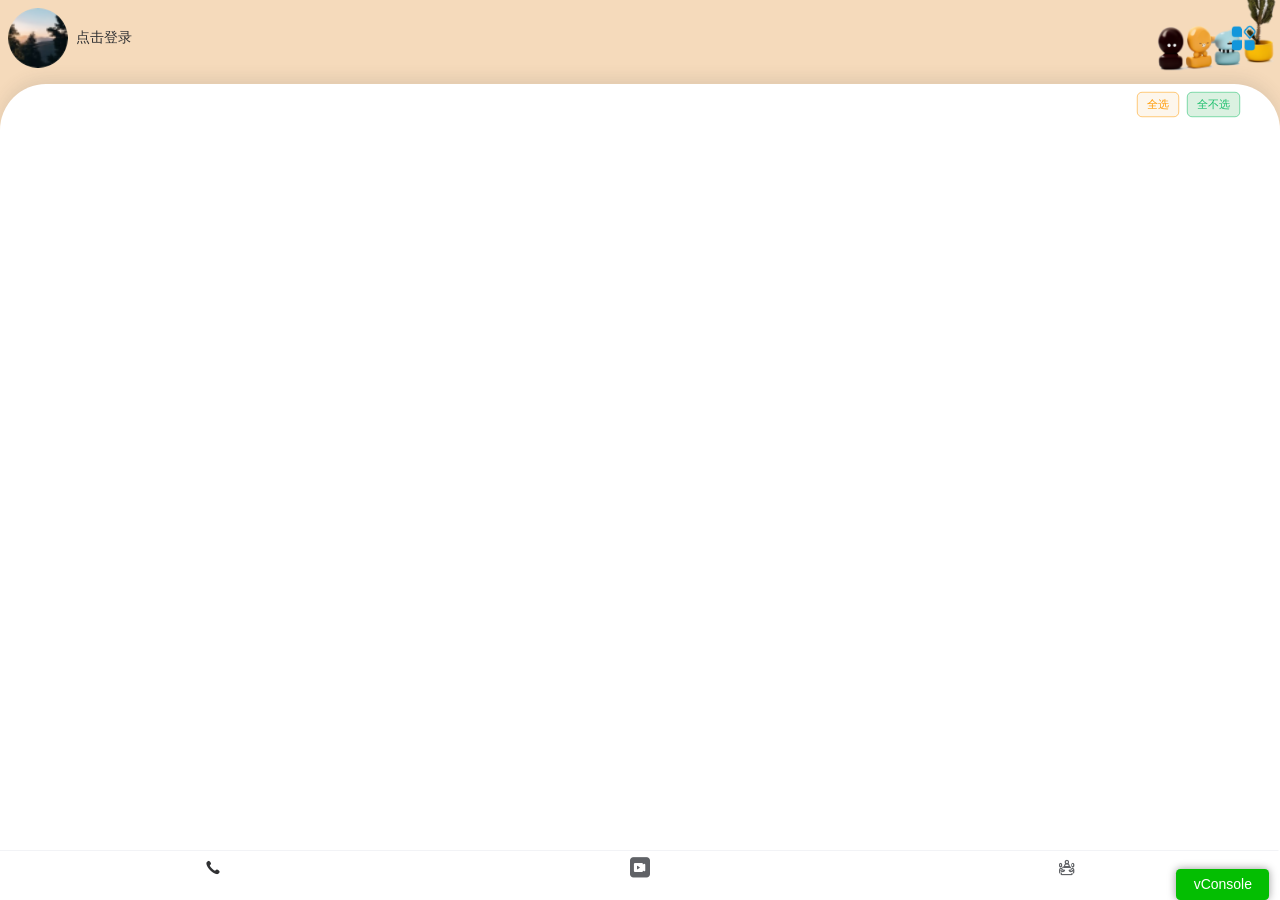
==== app/src/main/assets/app/index.html @ deb90c3e "init" ====
<!doctype html><html lang="zh-CN"><head><meta charset="utf-8"><meta http-equiv="X-UA-Compatible" content="IE=edge"><title>dispatchvue</title><script src="vconsole.min.js"></script><script>var coverSupport = 'CSS' in window && typeof CSS.supports === 'function' && (CSS.supports('top: env(a)') || CSS.supports('top: constant(a)'))
        document.write('<meta name="viewport" content="width=device-width, user-scalable=no, initial-scale=1.0, maximum-scale=1.0, minimum-scale=1.0' + (coverSupport ? ', viewport-fit=cover' : '') + '" />')</script><link rel="stylesheet" href="./static/index.97465e7b.css"/><script defer="defer" src="./static/js/chunk-vendors.c4e731f5.js"></script><script defer="defer" src="./static/js/index.f01c97b6.js"></script></head><body><noscript><strong>Please enable JavaScript to continue.</strong></noscript><div id="app"></div><audio style="position:fixed;top:0px;left:0px;" id="audio_remote" autoplay="autoplay"></audio><div id="videoGp" class="beCenter" style="position:fixed;pointer-events: none;opacity: 0;top:0px;left:0px;right:0px;bottom:0px;z-index: 99999;"><div style="width: 100%;position: relative;"><div style="background-color:#061729;padding-bottom:65%;border-radius:20px"></div><div class="flexcol" style="position: absolute;top:0px;right: 0px;left: 0px;bottom: 0px;padding: 20px;"><div style="position: relative;;width:100%;height:100%"><video width="100%" height="100%" id="video_remote" autoplay="autoplay" style="background-color: #343334; -webkit-transition-property: opacity; -webkit-transition-duration: 2s;"></video><video id="video_user" autoplay="autoplay" muted="true" style="opacity: 0;width: 10%;height: 10%;position:absolute;top: 0px;left:0px;background-color: #343334; -webkit-transition-property: opacity;-webkit-transition-duration: 2s;"></video><video id="video_other" autoplay="autoplay" muted="true" style="opacity: 0;width: 10%;height: 10%;position:absolute;bottom: 0px;right:0px;background-color: #343334; -webkit-transition-property: opacity;-webkit-transition-duration: 2s;"></video><video id="video_local" autoplay="autoplay" muted="true" style="width: 10%;height: 10%;position:absolute;bottom: 0px;left:0px;background-color: #343334; -webkit-transition-property: opacity;-webkit-transition-duration: 2s;"></video></div></div><div style="position: absolute;right:0px;top:0px;"><img id="closeVideo" class="btneff" src="./Close.png"/></div><div style="position: absolute;left:0px;top:0px;"><img id="videoDel" class="btneff" src="./icondel.png"/></div></div></div></body><script>
    window.vConsole = new window.VConsole();
    var isX5AndroidApp = false;
    var isLiphoneApp = true;
    var reqUrl = "http://192.168.0.91:8002";
    var fsReqUrl = "http://192.168.0.91:8005";
    var fsSocket = "ws://192.168.0.91:8006/ws";

    var jsGetIpconfigByX5 = function() {
        var res = prompt("JavaScript prompt()");
        console.log("JavaScript get ipconfig res = "+res);
        return res;
    }
    var AndroidEventListenerFun = (state)=>{
        var _event = null;
        if (state == 1 || state == "1")
            _event = new Event('appHandUpOperation', { "bubbles": false, "cancelable": false });
        else
            _event = new Event('appHandDownOperation', { "bubbles": false, "cancelable": false });
        document.dispatchEvent(_event);
    }</script><style>.beCenter {
        width: 100%;
        height: 100%;
        display: flex;
        align-items: center;
        justify-content: center;
    }

    .flexcol {
        display: flex;
        flex-direction: column;
    }

    .btneff {
        transition: transform 0.3s;
    }

    .btneff:active {
        transform: scale(0.8);
    }</style></html>
---- app/src/main/assets/app/static/index.97465e7b.css ----
uni-tabbar{display:block;box-sizing:border-box;width:100%;z-index:998}uni-tabbar .uni-tabbar{display:-webkit-box;display:-webkit-flex;display:flex;z-index:998;box-sizing:border-box}uni-tabbar.uni-tabbar-bottom,uni-tabbar.uni-tabbar-bottom .uni-tabbar,uni-tabbar.uni-tabbar-top,uni-tabbar.uni-tabbar-top .uni-tabbar{position:fixed;left:var(--window-left);right:var(--window-right)}.uni-app--showlayout+uni-tabbar.uni-tabbar-bottom,.uni-app--showlayout+uni-tabbar.uni-tabbar-bottom .uni-tabbar,.uni-app--showlayout+uni-tabbar.uni-tabbar-top,.uni-app--showlayout+uni-tabbar.uni-tabbar-top .uni-tabbar{left:var(--window-margin);right:var(--window-margin)}uni-tabbar.uni-tabbar-bottom .uni-tabbar{bottom:0;padding-bottom:0;padding-bottom:constant(safe-area-inset-bottom);padding-bottom:env(safe-area-inset-bottom)}uni-tabbar .uni-tabbar~.uni-placeholder{width:100%;margin-bottom:0;margin-bottom:constant(safe-area-inset-bottom);margin-bottom:env(safe-area-inset-bottom)}uni-tabbar .uni-tabbar *{box-sizing:border-box}uni-tabbar .uni-tabbar__item{-webkit-flex-direction:column;flex-direction:column;-webkit-box-flex:1;-webkit-flex:1;flex:1;font-size:0;text-align:center;-webkit-tap-highlight-color:rgba(0,0,0,0)}uni-tabbar .uni-tabbar__bd,uni-tabbar .uni-tabbar__item{display:-webkit-box;display:-webkit-flex;display:flex;-webkit-box-pack:center;-webkit-justify-content:center;justify-content:center;-webkit-box-align:center;-webkit-align-items:center;align-items:center;-webkit-box-orient:vertical;-webkit-box-direction:normal}uni-tabbar .uni-tabbar__bd{position:relative;-webkit-flex-direction:column;flex-direction:column;cursor:pointer}uni-tabbar .uni-tabbar__icon{position:relative;display:inline-block;margin-top:5px}uni-tabbar .uni-tabbar__icon.uni-tabbar__icon__diff{margin-top:0;width:34px;height:34px}uni-tabbar .uni-tabbar__icon img{width:100%;height:100%}uni-tabbar .uni-tabbar__iconfont{font-family:UniTabbarIconFont}uni-tabbar .uni-tabbar__label{position:relative;text-align:center;font-size:10px}uni-tabbar .uni-tabbar-border{position:absolute;left:0;top:0;width:100%;height:1px;-webkit-transform:scaleY(.5);transform:scaleY(.5)}uni-tabbar .uni-tabbar__reddot{position:absolute;top:2px;right:0;width:12px;height:12px;border-radius:50%;background-color:#f43530;color:#fff;-webkit-transform:translate(40%);transform:translate(40%)}uni-tabbar .uni-tabbar__badge{width:auto;height:16px;line-height:16px;border-radius:16px;min-width:16px;padding:0 2px;font-size:12px;text-align:center;white-space:nowrap}uni-tabbar .uni-tabbar__mid{-webkit-box-pack:center;-webkit-justify-content:center;justify-content:center;position:absolute;bottom:0;background-size:100% 100%}uni-content,uni-tabbar .uni-tabbar__mid{display:-webkit-box;display:-webkit-flex;display:flex}uni-content{-webkit-box-flex:1;-webkit-flex:1 0 auto;flex:1 0 auto;height:100%}uni-main{-webkit-box-flex:1;-webkit-flex:1;flex:1;width:100%}uni-top-window+uni-content{height:calc(100vh - var(--top-window-height))}uni-left-window{width:var(--window-left);-webkit-box-ordinal-group:0;-webkit-order:-1;order:-1}uni-left-window,uni-right-window{position:relative;overflow-x:hidden}uni-right-window{width:var(--window-right)}uni-left-window[data-show],uni-right-window[data-show]{position:absolute}uni-right-window[data-show]{right:0}.uni-left-window,.uni-right-window,uni-content .uni-mask{z-index:997}.uni-mask+.uni-left-window,.uni-mask+.uni-right-window{position:fixed}.uni-top-window{position:fixed;left:var(--window-margin);right:var(--window-margin);top:0;z-index:998;overflow:hidden}uni-toast{position:fixed;top:0;right:0;bottom:0;left:0;z-index:999;display:block;box-sizing:border-box;pointer-events:none;font-size:16px}uni-toast .uni-sample-toast{position:fixed;z-index:999;top:50%;left:50%;-webkit-transform:translate(-50%,-50%);transform:translate(-50%,-50%);text-align:center;max-width:80%}uni-toast .uni-simple-toast__text{display:inline-block;vertical-align:middle;color:#fff;background-color:rgba(17,17,17,.7);padding:10px 20px;border-radius:5px;font-size:13px;text-align:center;max-width:100%;word-break:break-word;white-space:normal}uni-toast .uni-mask{pointer-events:auto}uni-toast .uni-toast{position:fixed;z-index:999;width:8em;top:50%;left:50%;-webkit-transform:translate(-50%,-50%);transform:translate(-50%,-50%);background:rgba(17,17,17,.7);text-align:center;border-radius:5px;color:#fff}uni-toast .uni-toast *{box-sizing:border-box}uni-toast .uni-toast__icon{margin:20px 0 0;width:38px;height:38px;vertical-align:baseline}uni-toast .uni-icon_toast{margin:15px 0 0}uni-toast .uni-icon_toast.uni-icon-success-no-circle:before{color:#fff;font-size:55px}uni-toast .uni-icon_toast.uni-icon-error:before{color:#fff;font-size:50px}uni-toast .uni-icon_toast.uni-loading{margin:20px 0 0;width:38px;height:38px;vertical-align:baseline}uni-toast .uni-toast__content{margin:0 0 15px}uni-modal{position:fixed;top:0;right:0;bottom:0;left:0;z-index:999;display:block;box-sizing:border-box}uni-modal .uni-modal{position:fixed;z-index:999;width:80%;max-width:300px;top:50%;left:50%;-webkit-transform:translate(-50%,-50%);transform:translate(-50%,-50%);background-color:#fff;text-align:center;border-radius:3px;overflow:hidden}uni-modal .uni-modal *{box-sizing:border-box}uni-modal .uni-modal__hd{padding:1em 1.6em .3em}uni-modal .uni-modal__title{font-weight:400;font-size:18px;overflow:hidden;text-overflow:ellipsis;display:-webkit-box;-webkit-line-clamp:2;-webkit-box-orient:vertical}uni-modal .uni-modal__bd,uni-modal .uni-modal__title{word-wrap:break-word;word-break:break-all;white-space:pre-wrap}uni-modal .uni-modal__bd{padding:1.3em 1.6em 1.3em;min-height:40px;font-size:15px;line-height:1.4;color:#999;max-height:400px;overflow-x:hidden;overflow-y:auto}uni-modal .uni-modal__textarea{resize:none;border:0;margin:0;width:90%;padding:10px;font-size:20px;outline:none;border:none;background-color:#eee;text-decoration:inherit}uni-modal .uni-modal__ft{position:relative;line-height:48px;font-size:18px;display:-webkit-box;display:-webkit-flex;display:flex}uni-modal .uni-modal__ft:after{content:" ";position:absolute;left:0;top:0;right:0;height:1px;border-top:1px solid #d5d5d6;color:#d5d5d6;-webkit-transform-origin:0 0;transform-origin:0 0;-webkit-transform:scaleY(.5);transform:scaleY(.5)}uni-modal .uni-modal__btn{display:block;-webkit-box-flex:1;-webkit-flex:1;flex:1;color:#3cc51f;text-decoration:none;-webkit-tap-highlight-color:rgba(0,0,0,0);position:relative;cursor:pointer}uni-modal .uni-modal__btn:active{background-color:#eee}uni-modal .uni-modal__btn:after{content:" ";position:absolute;left:0;top:0;width:1px;bottom:0;border-left:1px solid #d5d5d6;color:#d5d5d6;-webkit-transform-origin:0 0;transform-origin:0 0;-webkit-transform:scaleX(.5);transform:scaleX(.5)}uni-modal .uni-modal__btn:first-child:after{display:none}uni-modal .uni-modal__btn_default{color:#353535}uni-modal .uni-modal__btn_primary{color:#007aff}uni-actionsheet{display:block;box-sizing:border-box}uni-actionsheet .uni-actionsheet{position:fixed;left:6px;right:6px;bottom:6px;-webkit-transform:translateY(100%);transform:translateY(100%);-webkit-backface-visibility:hidden;backface-visibility:hidden;z-index:999;visibility:hidden;-webkit-transition:visibility .3s,-webkit-transform .3s;transition:visibility .3s,-webkit-transform .3s;transition:transform .3s,visibility .3s;transition:transform .3s,visibility .3s,-webkit-transform .3s}uni-actionsheet .uni-actionsheet.uni-actionsheet_toggle{visibility:visible;-webkit-transform:translate(0);transform:translate(0)}uni-actionsheet .uni-actionsheet *{box-sizing:border-box}uni-actionsheet .uni-actionsheet__action,uni-actionsheet .uni-actionsheet__menu{border-radius:5px;background-color:#fcfcfd}uni-actionsheet .uni-actionsheet__action{margin-top:6px}uni-actionsheet .uni-actionsheet__cell,uni-actionsheet .uni-actionsheet__title{position:relative;padding:10px 6px;text-align:center;font-size:18px;text-overflow:ellipsis;overflow:hidden;cursor:pointer}uni-actionsheet .uni-actionsheet__title{position:absolute;top:0;right:0;left:0;z-index:1;color:var(--UI-FG);background-color:#fff;border-radius:5px 5px 0 0;border-bottom:1px solid #e5e5e5}uni-actionsheet .uni-actionsheet__cell:before{content:" ";position:absolute;left:0;top:0;right:0;height:1px;border-top:1px solid #e5e5e5;color:#e5e5e5;-webkit-transform-origin:0 0;transform-origin:0 0;-webkit-transform:scaleY(.5);transform:scaleY(.5)}uni-actionsheet .uni-actionsheet__cell:active{background-color:#ececec}uni-actionsheet .uni-actionsheet__cell:first-child:before{display:none}@media screen and (min-width:500px) and (min-height:500px){.uni-mask.uni-actionsheet__mask{background:none}uni-actionsheet .uni-actionsheet{width:300px;left:50%;right:auto;top:50%;bottom:auto;-webkit-transform:translate(-50%,-50%);transform:translate(-50%,-50%);opacity:0;-webkit-transition:opacity .3s,visibility .3s;transition:opacity .3s,visibility .3s}uni-actionsheet .uni-actionsheet.uni-actionsheet_toggle{opacity:1;-webkit-transform:translate(-50%,-50%);transform:translate(-50%,-50%)}uni-actionsheet .uni-actionsheet__menu{box-shadow:0 0 20px 5px rgba(0,0,0,.3)}uni-actionsheet .uni-actionsheet__action{display:none}}.image-view-area,.image-view-view{position:absolute;left:0;top:0;width:100%;height:100%}.image-view-img{position:absolute;left:50%;top:50%;-webkit-transform:translate(-50%,-50%);transform:translate(-50%,-50%);max-height:100%;max-width:100%}.uni-system-preview-image{display:block;position:fixed;left:0;top:0;width:100%;height:100%;z-index:999;background:rgba(0,0,0,.8)}.uni-system-preview-image-swiper{position:absolute;left:0;top:0;width:100%;height:100%}.uni-system-preview-image .nav-btn-back{position:absolute;box-sizing:border-box;top:0;right:0;width:44px;height:44px;padding:6px;line-height:32px;font-size:26px;color:#fff;text-align:center;cursor:pointer}*{margin:0;-webkit-tap-highlight-color:transparent}@font-face{font-weight:400;font-style:normal;font-family:uni;src:url("[data-uri]") format("truetype")}@font-face{font-weight:400;font-style:normal;font-family:unibtn;src:url("[data-uri]") format("truetype")}body,html{-webkit-user-select:none;user-select:none;width:100%;height:100%}body{overflow-x:hidden}body,uni-page-body{background-color:var(--UI-BG-0);color:var(--UI-FG-0)}[class*=" uni-icon-"],[class^=uni-icon-]{display:inline-block;vertical-align:middle;font:normal normal normal 14px/1 uni;font-size:inherit;text-rendering:auto;-webkit-font-smoothing:antialiased}[class*=" uni-btn-icon"],[class^=uni-btn-icon]{display:inline-block;font:normal normal normal 14px/1 unibtn;font-size:inherit;text-rendering:auto;-webkit-font-smoothing:antialiased}[class*=" uni-btn-icon"]:before,[class^=uni-btn-icon]:before{margin:0;box-sizing:border-box}.uni-icon-success-no-circle:before{content:"\EA08"}.uni-icon-error:before{content:"\EA0B"}.uni-loading,uni-button[loading]:before{background:rgba(0,0,0,0) url("[data-uri]") no-repeat}.uni-loading{width:20px;height:20px;display:inline-block;vertical-align:middle;-webkit-animation:uni-loading 1s steps(12) infinite;animation:uni-loading 1s steps(12) infinite;background-size:100%}@-webkit-keyframes uni-loading{0%{-webkit-transform:rotate(0deg);transform:rotate(0deg)}to{-webkit-transform:rotate(1turn);transform:rotate(1turn)}}@keyframes uni-loading{0%{-webkit-transform:rotate(0deg);transform:rotate(0deg)}to{-webkit-transform:rotate(1turn);transform:rotate(1turn)}}.uni-mask{position:fixed;z-index:999;top:0;right:0;left:0;bottom:0;background:rgba(0,0,0,.5)}.uni-fade-enter-active,.uni-fade-leave-active{-webkit-transition-duration:.25s;transition-duration:.25s;-webkit-transition-property:opacity;transition-property:opacity;-webkit-transition-timing-function:ease;transition-timing-function:ease}.uni-fade-enter,.uni-fade-leave-active{opacity:0}[nvue] uni-label,[nvue] uni-scroll-view,[nvue] uni-swiper-item,[nvue] uni-view{display:-webkit-box;display:-webkit-flex;display:flex;-webkit-flex-shrink:0;flex-shrink:0;-webkit-box-flex:0;-webkit-flex-grow:0;flex-grow:0;-webkit-flex-basis:auto;flex-basis:auto;-webkit-box-align:stretch;-webkit-align-items:stretch;align-items:stretch;-webkit-align-content:flex-start;align-content:flex-start}[nvue] uni-button{margin:0}[nvue-dir-row] uni-label,[nvue-dir-row] uni-swiper-item,[nvue-dir-row] uni-view{-webkit-box-orient:horizontal;-webkit-box-direction:normal;-webkit-flex-direction:row;flex-direction:row}[nvue-dir-column] uni-label,[nvue-dir-column] uni-swiper-item,[nvue-dir-column] uni-view{-webkit-box-orient:vertical;-webkit-box-direction:normal;-webkit-flex-direction:column;flex-direction:column}[nvue-dir-row-reverse] uni-label,[nvue-dir-row-reverse] uni-swiper-item,[nvue-dir-row-reverse] uni-view{-webkit-box-orient:horizontal;-webkit-box-direction:reverse;-webkit-flex-direction:row-reverse;flex-direction:row-reverse}[nvue-dir-column-reverse] uni-label,[nvue-dir-column-reverse] uni-swiper-item,[nvue-dir-column-reverse] uni-view{-webkit-box-orient:vertical;-webkit-box-direction:reverse;-webkit-flex-direction:column-reverse;flex-direction:column-reverse}[nvue] uni-image,[nvue] uni-input,[nvue] uni-scroll-view,[nvue] uni-swiper,[nvue] uni-swiper-item,[nvue] uni-text,[nvue] uni-textarea,[nvue] uni-video,[nvue] uni-view{position:relative;border:0 solid #000;box-sizing:border-box}[nvue] uni-swiper-item{position:absolute}html{--UI-BG:#fff;--UI-BG-1:#f7f7f7;--UI-BG-2:#fff;--UI-BG-3:#f7f7f7;--UI-BG-4:#4c4c4c;--UI-BG-5:#fff;--UI-FG:#000;--UI-FG-0:rgba(0,0,0,0.9);--UI-FG-HALF:rgba(0,0,0,0.9);--UI-FG-1:rgba(0,0,0,0.5);--UI-FG-2:rgba(0,0,0,0.3);--UI-FG-3:rgba(0,0,0,0.1)}uni-app{width:100%;height:100%}uni-app,uni-page-head{display:block;box-sizing:border-box}uni-page-head .uni-page-head{position:fixed;left:var(--window-left);right:var(--window-right);height:44px;height:calc(44px + constant(safe-area-inset-top));height:calc(44px + env(safe-area-inset-top));padding:7px 3px;padding-top:calc(7px + constant(safe-area-inset-top));padding-top:calc(7px + env(safe-area-inset-top));display:-webkit-box;display:-webkit-flex;display:flex;overflow:hidden;-webkit-box-pack:justify;-webkit-justify-content:space-between;justify-content:space-between;box-sizing:border-box;z-index:998;color:#fff;background-color:#000;-webkit-transition-property:all;transition-property:all}uni-page-head .uni-page-head-titlePenetrate,uni-page-head .uni-page-head-titlePenetrate .uni-page-head-bd,uni-page-head .uni-page-head-titlePenetrate .uni-page-head-bd *{pointer-events:none}uni-page-head .uni-page-head-titlePenetrate *{pointer-events:auto}uni-page-head .uni-page-head.uni-page-head-transparent .uni-page-head-ft>div{-webkit-box-pack:center;-webkit-justify-content:center;justify-content:center}uni-page-head .uni-page-head~.uni-placeholder{width:100%;height:44px;height:calc(44px + constant(safe-area-inset-top));height:calc(44px + env(safe-area-inset-top))}uni-page-head .uni-placeholder-titlePenetrate{pointer-events:none}uni-page-head .uni-page-head *{box-sizing:border-box}uni-page-head .uni-page-head-hd{display:-webkit-box;display:-webkit-flex;display:flex;-webkit-box-align:center;-webkit-align-items:center;align-items:center;font-size:16px}uni-page-head .uni-page-head-bd{position:absolute;left:70px;right:70px;min-width:0}.uni-page-head-btn{position:relative;width:auto;margin:0 2px;word-break:keep-all;white-space:pre;cursor:pointer}.uni-page-head-transparent .uni-page-head-btn{display:-webkit-box;display:-webkit-flex;display:flex;-webkit-box-align:center;-webkit-align-items:center;align-items:center;width:32px;height:32px;border-radius:50%;background-color:rgba(0,0,0,.5)}uni-page-head .uni-btn-icon{overflow:hidden;min-width:1em}.uni-page-head-btn-red-dot:after{content:attr(badge-text);position:absolute;right:0;top:0;background-color:red;color:#fff;width:18px;height:18px;line-height:18px;border-radius:18px;overflow:hidden;-webkit-transform:scale(.5) translate(40%,-40%);transform:scale(.5) translate(40%,-40%);-webkit-transform-origin:100% 0;transform-origin:100% 0}.uni-page-head-btn-red-dot[badge-text]:after{font-size:12px;width:auto;min-width:18px;max-width:42px;text-align:center;padding:0 3px;-webkit-transform:scale(.7) translate(40%,-40%);transform:scale(.7) translate(40%,-40%)}.uni-page-head-btn-select>.uni-btn-icon:after{display:inline-block;font-family:unibtn;content:"\e601";margin-left:2px;-webkit-transform:rotate(-90deg) scale(.8);transform:rotate(-90deg) scale(.8)}.uni-page-head-search{position:relative;display:-webkit-box;display:-webkit-flex;display:flex;-webkit-box-flex:1;-webkit-flex:1;flex:1;margin:0 2px;line-height:30px;font-size:15px}.uni-page-head-search-input{width:100%;height:100%;padding-left:34px;text-align:left}.uni-page-head-search-placeholder{position:absolute;max-width:100%;height:100%;padding-left:34px;overflow:hidden;word-break:keep-all;white-space:pre}.uni-page-head-search-placeholder-right{right:0}.uni-page-head-search-placeholder-center{left:50%;-webkit-transform:translateX(-50%);transform:translateX(-50%)}.uni-page-head-search-placeholder:before{position:absolute;top:0;left:2px;width:30px;content:"\ea0e";display:block;font-size:20px;font-family:uni;text-align:center}uni-page-head .uni-page-head-ft{display:-webkit-box;display:-webkit-flex;display:flex;-webkit-box-align:center;-webkit-align-items:center;align-items:center;-webkit-box-orient:horizontal;-webkit-box-direction:reverse;-webkit-flex-direction:row-reverse;flex-direction:row-reverse;font-size:13px}uni-page-head .uni-page-head__title{font-weight:700;font-size:16px;line-height:30px;text-align:center;overflow:hidden;white-space:nowrap;text-overflow:ellipsis}uni-page-head .uni-page-head__title .uni-loading{width:16px;height:16px;margin-top:-3px}uni-page-head .uni-page-head__title .uni-page-head__title_image{width:auto;height:26px;vertical-align:middle}uni-page-head .uni-page-head-shadow{overflow:visible}uni-page-head .uni-page-head-shadow:after{content:"";position:absolute;left:0;right:0;top:100%;height:5px;background-size:100% 100%}uni-page-head .uni-page-head-shadow-grey:after{background-image:url(https://cdn.dcloud.net.cn/img/shadow-grey.png)}uni-page-head .uni-page-head-shadow-blue:after{background-image:url(https://cdn.dcloud.net.cn/img/shadow-blue.png)}uni-page-head .uni-page-head-shadow-green:after{background-image:url(https://cdn.dcloud.net.cn/img/shadow-green.png)}uni-page-head .uni-page-head-shadow-orange:after{background-image:url(https://cdn.dcloud.net.cn/img/shadow-orange.png)}uni-page-head .uni-page-head-shadow-red:after{background-image:url(https://cdn.dcloud.net.cn/img/shadow-red.png)}uni-page-head .uni-page-head-shadow-yellow:after{background-image:url(https://cdn.dcloud.net.cn/img/shadow-yellow.png)}uni-page-head .uni-icon-clear{-webkit-align-self:center;align-self:center;padding-right:5px}uni-page-wrapper{display:block;height:100%;position:relative}uni-page-head[uni-page-head-type=default]~uni-page-wrapper{height:calc(100% - 44px);height:calc(100% - 44px - constant(safe-area-inset-top));height:calc(100% - 44px - env(safe-area-inset-top))}uni-page-body,uni-page-refresh{display:block;box-sizing:border-box;width:100%}uni-page-refresh{position:absolute;top:0;height:40px}uni-page-refresh .uni-page-refresh{position:absolute;top:-45px;left:50%;-webkit-transform:translate3d(-50%,0,0);transform:translate3d(-50%,0,0);background:#fff;box-shadow:0 1px 6px rgba(0,0,0,.117647),0 1px 4px rgba(0,0,0,.117647);display:none;z-index:997}uni-page-refresh .uni-page-refresh,uni-page-refresh .uni-page-refresh-inner{width:40px;height:40px;-webkit-box-pack:center;-webkit-justify-content:center;justify-content:center;-webkit-box-align:center;-webkit-align-items:center;align-items:center;border-radius:50%}uni-page-refresh .uni-page-refresh-inner{line-height:0}uni-page-refresh.uni-page-refresh--aborting .uni-page-refresh,uni-page-refresh.uni-page-refresh--pulling .uni-page-refresh,uni-page-refresh.uni-page-refresh--reached .uni-page-refresh,uni-page-refresh.uni-page-refresh--refreshing .uni-page-refresh,uni-page-refresh.uni-page-refresh--restoring .uni-page-refresh,uni-page-refresh .uni-page-refresh-inner{display:-webkit-box;display:-webkit-flex;display:flex}uni-page-refresh.uni-page-refresh--aborting .uni-page-refresh__spinner,uni-page-refresh.uni-page-refresh--pulling .uni-page-refresh__spinner,uni-page-refresh.uni-page-refresh--reached .uni-page-refresh__spinner,uni-page-refresh.uni-page-refresh--refreshing .uni-page-refresh__icon,uni-page-refresh.uni-page-refresh--restoring .uni-page-refresh__icon{display:none}uni-page-refresh.uni-page-refresh--refreshing .uni-page-refresh__spinner{-webkit-transform-origin:center center;transform-origin:center center;-webkit-animation:uni-page-refresh-rotate 2s linear infinite;animation:uni-page-refresh-rotate 2s linear infinite}uni-page-refresh.uni-page-refresh--refreshing .uni-page-refresh__path{stroke-dasharray:1,200;stroke-dashoffset:0;stroke-linecap:round;-webkit-animation:uni-page-refresh-dash 1.5s ease-in-out infinite,uni-page-refresh-colorful 6s ease-in-out infinite;animation:uni-page-refresh-dash 1.5s ease-in-out infinite,uni-page-refresh-colorful 6s ease-in-out infinite}@-webkit-keyframes uni-page-refresh-rotate{to{-webkit-transform:rotate(1turn);transform:rotate(1turn)}}@keyframes uni-page-refresh-rotate{to{-webkit-transform:rotate(1turn);transform:rotate(1turn)}}@-webkit-keyframes uni-page-refresh-dash{0%{stroke-dasharray:1,200;stroke-dashoffset:0}50%{stroke-dasharray:89,200;stroke-dashoffset:-35px}to{stroke-dasharray:89,200;stroke-dashoffset:-124px}}@keyframes uni-page-refresh-dash{0%{stroke-dasharray:1,200;stroke-dashoffset:0}50%{stroke-dasharray:89,200;stroke-dashoffset:-35px}to{stroke-dasharray:89,200;stroke-dashoffset:-124px}}uni-page{display:block;width:100%;height:100%}.uni-async-error{position:absolute;left:0;right:0;top:0;bottom:0;color:#999;padding:100px 10px;text-align:center}.uni-async-loading{box-sizing:border-box;width:100%;padding:50px;text-align:center}.uni-async-loading .uni-loading{width:30px;height:30px}@font-face{font-weight:400;font-style:normal;font-family:unimapbtn;src:url("[data-uri]") format("truetype")}.uni-system-choose-location{display:block;position:fixed;left:0;top:0;width:100%;height:100%;background:#f8f8f8}.uni-system-choose-location .map{position:absolute;top:0;left:0;width:100%;height:300px}.uni-system-choose-location .map-location{position:absolute;left:50%;bottom:50%;width:32px;height:52px;margin-left:-16px;cursor:pointer;background-size:100%}.uni-system-choose-location .map-move{position:absolute;bottom:50px;right:10px;width:40px;height:40px;box-sizing:border-box;line-height:40px;background-color:#fff;border-radius:50%;pointer-events:auto;cursor:pointer;box-shadow:0 0 5px 1px rgba(0,0,0,.3)}.uni-system-choose-location .map-move>i{display:block;width:100%;height:100%;font:normal normal normal 14px/1 unimapbtn;line-height:inherit;text-align:center;font-size:24px;text-rendering:auto;-webkit-font-smoothing:antialiased}.uni-system-choose-location .nav{position:absolute;top:0;left:0;width:100%;height:44px;background-color:rgba(0,0,0,0);background-image:-webkit-linear-gradient(top,rgba(0,0,0,.3),rgba(0,0,0,0));background-image:linear-gradient(180deg,rgba(0,0,0,.3),rgba(0,0,0,0))}.uni-system-choose-location .nav-btn{position:absolute;box-sizing:border-box;top:0;left:0;width:60px;height:44px;padding:6px;line-height:32px;font-size:26px;color:#fff;text-align:center;cursor:pointer}.uni-system-choose-location .nav-btn.confirm{left:auto;right:0}.uni-system-choose-location .nav-btn.disable{opacity:.4}.uni-system-choose-location .nav-btn>.uni-btn-icon{display:block;width:100%;height:100%;line-height:inherit;border-radius:2px}.uni-system-choose-location .nav-btn.confirm>.uni-btn-icon{background-color:#007aff}.uni-system-choose-location .menu{position:absolute;top:300px;left:0;width:100%;bottom:0;background-color:#fff}.uni-system-choose-location .search{display:-webkit-box;display:-webkit-flex;display:flex;-webkit-box-orient:horizontal;-webkit-box-direction:normal;-webkit-flex-direction:row;flex-direction:row;height:50px;padding:8px;line-height:34px;box-sizing:border-box;background-color:#fff}.uni-system-choose-location .search-input{-webkit-box-flex:1;-webkit-flex:1;flex:1;height:100%;border-radius:5px;padding:0 5px;background:#ebebeb}.uni-system-choose-location .search-btn{margin-left:5px;color:#007aff;font-size:17px;text-align:center}.uni-system-choose-location .list{position:absolute;top:50px;left:0;width:100%;bottom:0;padding-bottom:10px}.uni-system-choose-location .list-loading{display:-webkit-box;display:-webkit-flex;display:flex;height:50px;-webkit-box-pack:center;-webkit-justify-content:center;justify-content:center;-webkit-box-align:center;-webkit-align-items:center;align-items:center}.uni-system-choose-location .list-item{position:relative;padding:10px;padding-right:40px;cursor:pointer}.uni-system-choose-location .list-item.selected:before{position:absolute;top:50%;right:10px;width:30px;height:30px;margin-top:-15px;text-align:center;content:"\e651";font:normal normal normal 14px/1 unibtn;font-size:24px;line-height:30px;color:#007aff;text-rendering:auto;-webkit-font-smoothing:antialiased}.uni-system-choose-location .list-item:not(:last-child):after{position:absolute;content:"";height:1px;left:10px;bottom:0;width:100%;background-color:#d3d3d3}.uni-system-choose-location .list-item-title{font-size:14px;overflow:hidden;white-space:nowrap;text-overflow:ellipsis}.uni-system-choose-location .list-item-detail{font-size:12px;color:grey;overflow:hidden;white-space:nowrap;text-overflow:ellipsis}@media screen and (min-width:800px){.uni-system-choose-location .map{top:0;height:100%}.uni-system-choose-location .map-move{bottom:10px;right:320px}.uni-system-choose-location .menu{top:54px;left:auto;right:10px;width:300px;bottom:10px;max-height:600px;box-shadow:0 0 20px 5px rgba(0,0,0,.3)}}.uni-system-open-location{display:block;position:absolute;left:0;top:0;width:100%;height:100%;background:#f8f8f8;z-index:999}.uni-system-open-location .map{position:absolute;top:0;left:0;width:100%;bottom:80px;height:auto}.uni-system-open-location .info{position:absolute;bottom:0;left:0;width:100%;height:80px;background-color:#fff;padding:15px;box-sizing:border-box;line-height:1.5}.uni-system-open-location .info>.name{font-size:17px;color:#111}.uni-system-open-location .info>.address{font-size:14px;color:#666}.uni-system-open-location .info>.nav{position:absolute;top:50%;right:15px;width:50px;height:50px;border-radius:50%;margin-top:-25px;background-color:#007aff}.uni-system-open-location .info>.nav>svg{display:block;width:100%;height:100%;padding:10px;box-sizing:border-box}.uni-system-open-location .map-move{position:absolute;bottom:50px;right:10px;width:40px;height:40px;box-sizing:border-box;line-height:40px;background-color:#fff;border-radius:50%;pointer-events:auto;cursor:pointer;box-shadow:0 0 5px 1px rgba(0,0,0,.3)}.uni-system-open-location .map-move>i{display:block;width:100%;height:100%;font:normal normal normal 14px/1 unimapbtn;line-height:inherit;text-align:center;font-size:24px;text-rendering:auto;-webkit-font-smoothing:antialiased}.uni-system-open-location .nav-btn-back{position:absolute;box-sizing:border-box;top:0;left:0;width:44px;height:44px;padding:6px;line-height:32px;font-size:26px;color:#fff;text-align:center;cursor:pointer}.uni-system-open-location .nav-btn-back>.uni-btn-icon{display:block;width:100%;height:100%;line-height:inherit;border-radius:50%;background-color:rgba(0,0,0,.5)}.uni-system-open-location .map-content{position:absolute;left:0;top:0;width:100%;bottom:0;overflow:hidden}.uni-system-open-location .map-content.fix-position{top:-74px;bottom:-44px}.uni-system-open-location .map-content>iframe{width:100%;height:100%;border:none}.uni-system-open-location .actTonav{position:absolute;right:16px;bottom:56px;width:60px;height:60px;border-radius:60px}uni-audio{display:none}uni-audio[controls]{display:inline-block}uni-audio[hidden]{display:none}.uni-audio-default{max-width:100%;min-width:302px;height:65px;background:#fcfcfc;border:1px solid #e0e0e0;border-radius:2.5px;display:inline-block;overflow:hidden}.uni-audio-left{width:65px;height:65px;float:left;background-color:#e6e6e6;background-size:100% 100%;background-position:50% 50%}.uni-audio-button{width:24px;height:24px;margin:20.5px;background-size:cover}.uni-audio-button.play{background-image:url([data-uri])}.uni-audio-button.pause{background-image:url([data-uri])}.uni-audio-right{box-sizing:border-box;height:65px;margin-left:65px;padding:11px 16.5px 13.5px 15px;overflow:hidden}.uni-audio-time{margin-top:3.5px;height:16.5px;font-size:12px;color:#888;float:right}.uni-audio-info{margin-right:70px;overflow:hidden}.uni-audio-name{height:22.5px;line-height:22.5px;margin-bottom:3.5px;font-size:14px;color:#353535}.uni-audio-author,.uni-audio-name{overflow:hidden;white-space:nowrap;text-overflow:ellipsis}.uni-audio-author{height:14.5px;line-height:14.5px;font-size:12px;color:#888}uni-button{position:relative;display:block;margin-left:auto;margin-right:auto;padding-left:14px;padding-right:14px;box-sizing:border-box;font-size:18px;text-align:center;text-decoration:none;line-height:2.55555556;border-radius:5px;-webkit-tap-highlight-color:transparent;overflow:hidden;color:#000;background-color:#f8f8f8;cursor:pointer}uni-button[hidden]{display:none!important}uni-button:after{content:" ";width:200%;height:200%;position:absolute;top:0;left:0;border:1px solid rgba(0,0,0,.2);-webkit-transform:scale(.5);transform:scale(.5);-webkit-transform-origin:0 0;transform-origin:0 0;box-sizing:border-box;border-radius:10px}uni-button[native]{padding-left:0;padding-right:0}uni-button[native] .uni-button-cover-view-wrapper{border:inherit;border-color:inherit;border-radius:inherit;background-color:inherit}uni-button[native] .uni-button-cover-view-inner{padding-left:14px;padding-right:14px}uni-button uni-cover-view{line-height:inherit;white-space:inherit}uni-button[type=default]{color:#000;background-color:#f8f8f8}uni-button[type=primary]{color:#fff;background-color:#007aff}uni-button[type=warn]{color:#fff;background-color:#e64340}uni-button[disabled]{color:hsla(0,0%,100%,.6);cursor:not-allowed}uni-button[disabled]:not([type]),uni-button[disabled][type=default]{color:rgba(0,0,0,.3);background-color:#f7f7f7}uni-button[disabled][type=primary]{background-color:rgba(0,122,255,.6)}uni-button[disabled][type=warn]{background-color:#ec8b89}uni-button[type=primary][plain]{color:#007aff;border:1px solid #007aff;background-color:rgba(0,0,0,0)}uni-button[type=primary][plain][disabled]{color:rgba(0,0,0,.2);border-color:rgba(0,0,0,.2)}uni-button[type=primary][plain]:after{border-width:0}uni-button[type=default][plain]{color:#353535;border:1px solid #353535;background-color:rgba(0,0,0,0)}uni-button[type=default][plain][disabled]{color:rgba(0,0,0,.2);border-color:rgba(0,0,0,.2)}uni-button[type=default][plain]:after{border-width:0}uni-button[plain]{color:#353535;border:1px solid #353535;background-color:rgba(0,0,0,0)}uni-button[plain][disabled]{color:rgba(0,0,0,.2);border-color:rgba(0,0,0,.2)}uni-button[plain]:after{border-width:0}uni-button[plain][native] .uni-button-cover-view-inner{padding:0}uni-button[type=warn][plain]{color:#e64340;border:1px solid #e64340;background-color:rgba(0,0,0,0)}uni-button[type=warn][plain][disabled]{color:rgba(0,0,0,.2);border-color:rgba(0,0,0,.2)}uni-button[type=warn][plain]:after{border-width:0}uni-button[size=mini]{display:inline-block;line-height:2.3;font-size:13px;padding:0 1.34em}uni-button[size=mini][native]{padding:0}uni-button[size=mini][native] .uni-button-cover-view-inner{padding:0 1.34em}uni-button[loading]:not([disabled]){cursor:progress}uni-button[loading]:before{content:" ";display:inline-block;width:18px;height:18px;vertical-align:middle;-webkit-animation:uni-loading 1s steps(12) infinite;animation:uni-loading 1s steps(12) infinite;background-size:100%}uni-button[loading][type=primary]{color:hsla(0,0%,100%,.6);background-color:#0062cc}uni-button[loading][type=primary][plain]{color:#007aff;background-color:rgba(0,0,0,0)}uni-button[loading][type=default]{color:rgba(0,0,0,.6);background-color:#dedede}uni-button[loading][type=default][plain]{color:#353535;background-color:rgba(0,0,0,0)}uni-button[loading][type=warn]{color:hsla(0,0%,100%,.6);background-color:#ce3c39}uni-button[loading][type=warn][plain]{color:#e64340;background-color:rgba(0,0,0,0)}uni-button[loading][native]:before{content:none}.button-hover{color:rgba(0,0,0,.6);background-color:#dedede}.button-hover[plain]{color:rgba(53,53,53,.6);border-color:rgba(53,53,53,.6);background-color:rgba(0,0,0,0)}.button-hover[type=primary]{color:hsla(0,0%,100%,.6);background-color:#0062cc}.button-hover[type=primary][plain]{color:rgba(0,122,255,.6);border-color:rgba(0,122,255,.6);background-color:rgba(0,0,0,0)}.button-hover[type=default]{color:rgba(0,0,0,.6);background-color:#dedede}.button-hover[type=default][plain]{color:rgba(53,53,53,.6);border-color:rgba(53,53,53,.6);background-color:rgba(0,0,0,0)}.button-hover[type=warn]{color:hsla(0,0%,100%,.6);background-color:#ce3c39}.button-hover[type=warn][plain]{color:rgba(230,67,64,.6);border-color:rgba(230,67,64,.6);background-color:rgba(0,0,0,0)}uni-canvas{width:300px;height:150px;display:block;position:relative}uni-canvas>canvas{position:absolute;top:0;left:0;width:100%;height:100%}uni-checkbox-group[hidden]{display:none}uni-checkbox{-webkit-tap-highlight-color:transparent;display:inline-block;cursor:pointer}uni-checkbox[hidden]{display:none}uni-checkbox[disabled]{cursor:not-allowed}uni-checkbox .uni-checkbox-wrapper{display:-webkit-inline-flex;display:-webkit-inline-box;display:inline-flex;-webkit-align-items:center;-webkit-box-align:center;align-items:center;vertical-align:middle}uni-checkbox .uni-checkbox-input{margin-right:5px;-webkit-appearance:none;appearance:none;outline:0;border:1px solid #d1d1d1;background-color:#fff;border-radius:3px;width:22px;height:22px;position:relative}uni-checkbox:not([disabled]) .uni-checkbox-input:hover{border-color:#007aff}uni-checkbox .uni-checkbox-input.uni-checkbox-input-checked{color:#007aff}uni-checkbox .uni-checkbox-input.uni-checkbox-input-checked:before{font:normal normal normal 14px/1 uni;content:"\EA08";font-size:22px;position:absolute;top:50%;left:50%;transform:translate(-50%,-48%) scale(.73);-webkit-transform:translate(-50%,-48%) scale(.73)}uni-checkbox .uni-checkbox-input.uni-checkbox-input-disabled{background-color:#e1e1e1}uni-checkbox .uni-checkbox-input.uni-checkbox-input-disabled:before{color:#adadad}uni-checkbox-group{display:block}.ql-container{display:block;position:relative;box-sizing:border-box;-webkit-user-select:text;user-select:text;outline:none;overflow:hidden;width:100%;height:200px;min-height:200px}.ql-container[hidden]{display:none}.ql-container .ql-editor{position:relative;font-size:inherit;line-height:inherit;font-family:inherit;min-height:inherit;width:100%;height:100%;padding:0;overflow-x:hidden;overflow-y:auto;-webkit-tap-highlight-color:transparent;-webkit-touch-callout:none;-webkit-overflow-scrolling:touch}.ql-container .ql-editor::-webkit-scrollbar{width:0!important}.ql-container .ql-editor.scroll-disabled{overflow:hidden}.ql-container .ql-image-overlay{display:-webkit-box;display:-webkit-flex;display:flex;position:absolute;box-sizing:border-box;border:1px dashed #ccc;-webkit-box-pack:center;-webkit-justify-content:center;justify-content:center;-webkit-box-align:center;-webkit-align-items:center;align-items:center;-webkit-user-select:none;user-select:none}.ql-container .ql-image-overlay .ql-image-size{position:absolute;padding:4px 8px;text-align:center;background-color:#fff;color:#888;border:1px solid #ccc;box-sizing:border-box;opacity:.8;right:4px;top:4px;font-size:12px;display:inline-block;width:auto}.ql-container .ql-image-overlay .ql-image-toolbar{position:relative;text-align:center;box-sizing:border-box;background:#000;border-radius:5px;color:#fff;font-size:0;min-height:24px;z-index:100}.ql-container .ql-image-overlay .ql-image-toolbar span{display:inline-block;cursor:pointer;padding:5px;font-size:12px;border-right:1px solid #fff}.ql-container .ql-image-overlay .ql-image-toolbar span:last-child{border-right:0}.ql-container .ql-image-overlay .ql-image-toolbar span.triangle-up{padding:0;position:absolute;top:-12px;left:50%;-webkit-transform:translatex(-50%);transform:translatex(-50%);width:0;height:0;border-width:6px;border-style:solid;border-color:rgba(0,0,0,0) rgba(0,0,0,0) #000 rgba(0,0,0,0)}.ql-container .ql-image-overlay .ql-image-handle{position:absolute;height:12px;width:12px;border-radius:50%;border:1px solid #ccc;box-sizing:border-box;background:#fff}.ql-container img{display:inline-block;max-width:100%}.ql-clipboard p{margin:0;padding:0}.ql-editor{box-sizing:border-box;height:100%;outline:none;overflow-y:auto;tab-size:4;-moz-tab-size:4;text-align:left;white-space:pre-wrap;word-wrap:break-word}.ql-editor>*{cursor:text}.ql-editor blockquote,.ql-editor h1,.ql-editor h2,.ql-editor h3,.ql-editor h4,.ql-editor h5,.ql-editor h6,.ql-editor ol,.ql-editor p,.ql-editor pre,.ql-editor ul{margin:0;padding:0;counter-reset:list-1 list-2 list-3 list-4 list-5 list-6 list-7 list-8 list-9}.ql-editor ol>li,.ql-editor ul>li{list-style-type:none}.ql-editor ul>li:before{content:"\2022"}.ql-editor ul[data-checked=false],.ql-editor ul[data-checked=true]{pointer-events:none}.ql-editor ul[data-checked=false]>li *,.ql-editor ul[data-checked=true]>li *{pointer-events:all}.ql-editor ul[data-checked=false]>li:before,.ql-editor ul[data-checked=true]>li:before{color:#777;cursor:pointer;pointer-events:all}.ql-editor ul[data-checked=true]>li:before{content:"\2611"}.ql-editor ul[data-checked=false]>li:before{content:"\2610"}.ql-editor li:before{display:inline-block;white-space:nowrap;width:2em}.ql-editor ol li{counter-reset:list-1 list-2 list-3 list-4 list-5 list-6 list-7 list-8 list-9;counter-increment:list-0}.ql-editor ol li:before{content:counter(list-0,decimal) ". "}.ql-editor ol li.ql-indent-1{counter-increment:list-1}.ql-editor ol li.ql-indent-1:before{content:counter(list-1,lower-alpha) ". "}.ql-editor ol li.ql-indent-1{counter-reset:list-2 list-3 list-4 list-5 list-6 list-7 list-8 list-9}.ql-editor ol li.ql-indent-2{counter-increment:list-2}.ql-editor ol li.ql-indent-2:before{content:counter(list-2,lower-roman) ". "}.ql-editor ol li.ql-indent-2{counter-reset:list-3 list-4 list-5 list-6 list-7 list-8 list-9}.ql-editor ol li.ql-indent-3{counter-increment:list-3}.ql-editor ol li.ql-indent-3:before{content:counter(list-3,decimal) ". "}.ql-editor ol li.ql-indent-3{counter-reset:list-4 list-5 list-6 list-7 list-8 list-9}.ql-editor ol li.ql-indent-4{counter-increment:list-4}.ql-editor ol li.ql-indent-4:before{content:counter(list-4,lower-alpha) ". "}.ql-editor ol li.ql-indent-4{counter-reset:list-5 list-6 list-7 list-8 list-9}.ql-editor ol li.ql-indent-5{counter-increment:list-5}.ql-editor ol li.ql-indent-5:before{content:counter(list-5,lower-roman) ". "}.ql-editor ol li.ql-indent-5{counter-reset:list-6 list-7 list-8 list-9}.ql-editor ol li.ql-indent-6{counter-increment:list-6}.ql-editor ol li.ql-indent-6:before{content:counter(list-6,decimal) ". "}.ql-editor ol li.ql-indent-6{counter-reset:list-7 list-8 list-9}.ql-editor ol li.ql-indent-7{counter-increment:list-7}.ql-editor ol li.ql-indent-7:before{content:counter(list-7,lower-alpha) ". "}.ql-editor ol li.ql-indent-7{counter-reset:list-8 list-9}.ql-editor ol li.ql-indent-8{counter-increment:list-8}.ql-editor ol li.ql-indent-8:before{content:counter(list-8,lower-roman) ". "}.ql-editor ol li.ql-indent-8{counter-reset:list-9}.ql-editor ol li.ql-indent-9{counter-increment:list-9}.ql-editor ol li.ql-indent-9:before{content:counter(list-9,decimal) ". "}.ql-editor .ql-indent-1:not(.ql-direction-rtl),.ql-editor li.ql-indent-1:not(.ql-direction-rtl){padding-left:2em}.ql-editor .ql-indent-1.ql-direction-rtl.ql-align-right,.ql-editor li.ql-indent-1.ql-direction-rtl.ql-align-right{padding-right:2em}.ql-editor .ql-indent-2:not(.ql-direction-rtl),.ql-editor li.ql-indent-2:not(.ql-direction-rtl){padding-left:4em}.ql-editor .ql-indent-2.ql-direction-rtl.ql-align-right,.ql-editor li.ql-indent-2.ql-direction-rtl.ql-align-right{padding-right:4em}.ql-editor .ql-indent-3:not(.ql-direction-rtl),.ql-editor li.ql-indent-3:not(.ql-direction-rtl){padding-left:6em}.ql-editor .ql-indent-3.ql-direction-rtl.ql-align-right,.ql-editor li.ql-indent-3.ql-direction-rtl.ql-align-right{padding-right:6em}.ql-editor .ql-indent-4:not(.ql-direction-rtl),.ql-editor li.ql-indent-4:not(.ql-direction-rtl){padding-left:8em}.ql-editor .ql-indent-4.ql-direction-rtl.ql-align-right,.ql-editor li.ql-indent-4.ql-direction-rtl.ql-align-right{padding-right:8em}.ql-editor .ql-indent-5:not(.ql-direction-rtl),.ql-editor li.ql-indent-5:not(.ql-direction-rtl){padding-left:10em}.ql-editor .ql-indent-5.ql-direction-rtl.ql-align-right,.ql-editor li.ql-indent-5.ql-direction-rtl.ql-align-right{padding-right:10em}.ql-editor .ql-indent-6:not(.ql-direction-rtl),.ql-editor li.ql-indent-6:not(.ql-direction-rtl){padding-left:12em}.ql-editor .ql-indent-6.ql-direction-rtl.ql-align-right,.ql-editor li.ql-indent-6.ql-direction-rtl.ql-align-right{padding-right:12em}.ql-editor .ql-indent-7:not(.ql-direction-rtl),.ql-editor li.ql-indent-7:not(.ql-direction-rtl){padding-left:14em}.ql-editor .ql-indent-7.ql-direction-rtl.ql-align-right,.ql-editor li.ql-indent-7.ql-direction-rtl.ql-align-right{padding-right:14em}.ql-editor .ql-indent-8:not(.ql-direction-rtl),.ql-editor li.ql-indent-8:not(.ql-direction-rtl){padding-left:16em}.ql-editor .ql-indent-8.ql-direction-rtl.ql-align-right,.ql-editor li.ql-indent-8.ql-direction-rtl.ql-align-right{padding-right:16em}.ql-editor .ql-indent-9:not(.ql-direction-rtl),.ql-editor li.ql-indent-9:not(.ql-direction-rtl){padding-left:18em}.ql-editor .ql-indent-9.ql-direction-rtl.ql-align-right,.ql-editor li.ql-indent-9.ql-direction-rtl.ql-align-right{padding-right:18em}.ql-editor .ql-direction-rtl{direction:rtl;text-align:inherit}.ql-editor .ql-align-center{text-align:center}.ql-editor .ql-align-justify{text-align:justify}.ql-editor .ql-align-right{text-align:right}.ql-editor.ql-blank:before{color:rgba(0,0,0,.6);content:attr(data-placeholder);font-style:italic;pointer-events:none;position:absolute}.ql-container.ql-disabled .ql-editor ul[data-checked]>li:before{pointer-events:none}.ql-clipboard{left:-100000px;height:1px;overflow-y:hidden;position:absolute;top:50%}uni-icon{display:inline-block;font-size:0;box-sizing:border-box}uni-icon[hidden]{display:none}uni-icon>i{font:normal normal normal 14px/1 weui}uni-icon>i:before{margin:0;box-sizing:border-box}@font-face{font-weight:400;font-style:normal;font-family:weui;src:url("[data-uri]") format("truetype")}.uni-icon-success:before{content:"\EA06"}.uni-icon-success_circle:before{content:"\EA07"}.uni-icon-success_no_circle:before{content:"\EA08"}.uni-icon-safe_success:before{content:"\EA04"}.uni-icon-safe_warn:before{content:"\EA05"}.uni-icon-info:before{content:"\EA03"}.uni-icon-info_circle:before{content:"\EA0C"}.uni-icon-warn:before{content:"\EA0B"}.uni-icon-waiting:before{content:"\EA09"}.uni-icon-waiting_circle:before{content:"\EA0A"}.uni-icon-circle:before{content:"\EA01"}.uni-icon-cancel:before{content:"\EA0D"}.uni-icon-download:before{content:"\EA02"}.uni-icon-search:before{content:"\EA0E"}.uni-icon-clear:before{content:"\EA0F"}.uni-icon-safe_success,.uni-icon-success,.uni-icon-success_circle,.uni-icon-success_no_circle{color:#007aff}.uni-icon-safe_warn{color:#ffbe00}.uni-icon-info{color:#10aeff}.uni-icon-info_circle{color:#007aff}.uni-icon-warn{color:#f76260}.uni-icon-waiting,.uni-icon-waiting_circle{color:#10aeff}.uni-icon-circle{color:#c9c9c9}.uni-icon-cancel{color:#f43530}.uni-icon-download{color:#007aff}.uni-icon-clear,.uni-icon-search{color:#b2b2b2}uni-image{width:320px;height:240px;display:inline-block;overflow:hidden;position:relative}uni-image[hidden]{display:none}uni-image>div,uni-image>img{width:100%;height:100%}uni-image>img{-webkit-touch-callout:none;-webkit-user-select:none;-moz-user-select:none;display:block;position:absolute;top:0;left:0;opacity:0}uni-image>.uni-image-will-change{will-change:transform}uni-input{display:block;font-size:16px;line-height:1.4em;height:1.4em;min-height:1.4em;overflow:hidden}uni-input[hidden]{display:none}.uni-input-form,.uni-input-input,.uni-input-placeholder,.uni-input-wrapper{outline:none;border:none;padding:0;margin:0;text-decoration:inherit}.uni-input-form,.uni-input-wrapper{display:-webkit-box;display:-webkit-flex;display:flex;position:relative;width:100%;height:100%;-webkit-box-orient:vertical;-webkit-box-direction:normal;-webkit-flex-direction:column;flex-direction:column;-webkit-box-pack:center;-webkit-justify-content:center;justify-content:center}.uni-input-input,.uni-input-placeholder{width:100%}.uni-input-placeholder{position:absolute;top:auto!important;left:0;color:grey;overflow:hidden;text-overflow:clip;white-space:pre;word-break:keep-all;pointer-events:none;line-height:inherit}.uni-input-input{position:relative;display:block;height:100%;background:none;color:inherit;opacity:1;font:inherit;line-height:inherit;letter-spacing:inherit;text-align:inherit;text-indent:inherit;text-transform:inherit;text-shadow:inherit}.uni-input-input[type=search]::-webkit-search-cancel-button,.uni-input-input[type=search]::-webkit-search-decoration{display:none}.uni-input-input::-webkit-inner-spin-button,.uni-input-input::-webkit-outer-spin-button{-webkit-appearance:none;margin:0}.uni-input-input[type=number]{-moz-appearance:textfield}.uni-input-input:disabled{-webkit-text-fill-color:currentcolor}.uni-label-pointer{cursor:pointer}uni-movable-area{display:block;position:relative;width:10px;height:10px}uni-movable-area[hidden]{display:none}uni-movable-view{display:inline-block;width:10px;height:10px;top:0;left:0;position:absolute;cursor:grab}uni-movable-view[hidden]{display:none}uni-navigator{height:auto;width:auto;display:block;cursor:pointer}uni-navigator[hidden]{display:none}.navigator-hover{background-color:rgba(0,0,0,.1);opacity:.7}uni-picker-view-column{-webkit-flex:1;-webkit-box-flex:1;flex:1;position:relative;height:100%;overflow:hidden}uni-picker-view-column[hidden]{display:none}.uni-picker-view-group{height:100%;overflow:hidden}.uni-picker-view-mask{transform:translateZ(0);-webkit-transform:translateZ(0)}.uni-picker-view-indicator,.uni-picker-view-mask{position:absolute;left:0;width:100%;z-index:3;pointer-events:none}.uni-picker-view-mask{top:0;height:100%;margin:0 auto;background:-webkit-linear-gradient(top,hsla(0,0%,100%,.95),hsla(0,0%,100%,.6)),-webkit-linear-gradient(bottom,hsla(0,0%,100%,.95),hsla(0,0%,100%,.6));background:linear-gradient(180deg,hsla(0,0%,100%,.95),hsla(0,0%,100%,.6)),linear-gradient(0deg,hsla(0,0%,100%,.95),hsla(0,0%,100%,.6));background-position:top,bottom;background-size:100% 102px;background-repeat:no-repeat}.uni-picker-view-indicator{height:34px;top:50%;-webkit-transform:translateY(-50%);transform:translateY(-50%)}.uni-picker-view-content{position:absolute;top:0;left:0;width:100%;will-change:transform;padding:102px 0;cursor:pointer}.uni-picker-view-content>*{height:34px;overflow:hidden}.uni-picker-view-indicator:before{top:0;border-top:1px solid #e5e5e5;-webkit-transform-origin:0 0;transform-origin:0 0;-webkit-transform:scaleY(.5);transform:scaleY(.5)}.uni-picker-view-indicator:after{bottom:0;border-bottom:1px solid #e5e5e5;-webkit-transform-origin:0 100%;transform-origin:0 100%;-webkit-transform:scaleY(.5);transform:scaleY(.5)}.uni-picker-view-indicator:after,.uni-picker-view-indicator:before{content:" ";position:absolute;left:0;right:0;height:1px;color:#e5e5e5}uni-picker-view{display:block}uni-picker-view .uni-picker-view-wrapper{display:-webkit-box;display:-webkit-flex;display:flex;position:relative;overflow:hidden;height:100%}uni-picker-view[hidden]{display:none}uni-progress{display:-webkit-flex;display:-webkit-box;display:flex;-webkit-align-items:center;-webkit-box-align:center;align-items:center}uni-progress[hidden]{display:none}.uni-progress-bar{-webkit-flex:1;-webkit-box-flex:1;flex:1}.uni-progress-inner-bar{width:0;height:100%}.uni-progress-info{margin-top:0;margin-bottom:0;min-width:2em;margin-left:15px;font-size:16px}uni-radio-group[hidden]{display:none}uni-radio{-webkit-tap-highlight-color:transparent;display:inline-block;cursor:pointer}uni-radio[hidden]{display:none}uni-radio[disabled]{cursor:not-allowed}uni-radio .uni-radio-wrapper{display:-webkit-inline-flex;display:-webkit-inline-box;display:inline-flex;-webkit-align-items:center;-webkit-box-align:center;align-items:center;vertical-align:middle}uni-radio .uni-radio-input{-webkit-appearance:none;appearance:none;margin-right:5px;outline:0;border:1px solid #d1d1d1;background-color:#fff;border-radius:50%;width:22px;height:22px;position:relative}uni-radio:not([disabled]) .uni-radio-input:hover{border-color:#007aff}uni-radio .uni-radio-input.uni-radio-input-checked:before{font:normal normal normal 14px/1 uni;content:"\EA08";color:#fff;font-size:18px;position:absolute;top:50%;left:50%;transform:translate(-50%,-48%) scale(.73);-webkit-transform:translate(-50%,-48%) scale(.73)}uni-radio .uni-radio-input.uni-radio-input-disabled{background-color:#e1e1e1;border-color:#d1d1d1}uni-radio .uni-radio-input.uni-radio-input-disabled:before{color:#adadad}uni-radio-group{display:block}@-webkit-keyframes once-show{0%{top:0}}@keyframes once-show{0%{top:0}}uni-resize-sensor,uni-resize-sensor>div{position:absolute;left:0;top:0;right:0;bottom:0;overflow:hidden}uni-resize-sensor{display:block;z-index:-1;visibility:hidden;-webkit-animation:once-show 1ms;animation:once-show 1ms}uni-resize-sensor>div>div{position:absolute;left:0;top:0}uni-resize-sensor>div:first-child>div{width:100000px;height:100000px}uni-resize-sensor>div:last-child>div{width:200%;height:200%}uni-scroll-view{display:block;width:100%}uni-scroll-view[hidden]{display:none}.uni-scroll-view{position:relative;-webkit-overflow-scrolling:touch;max-height:inherit}.uni-scroll-view,.uni-scroll-view-content{width:100%;height:100%}.uni-scroll-view-refresher{position:relative;overflow:hidden}.uni-scroll-view-refresh{position:absolute;top:0;left:0;right:0;bottom:0;-webkit-box-orient:horizontal;-webkit-box-direction:normal;-webkit-flex-direction:row;flex-direction:row}.uni-scroll-view-refresh,.uni-scroll-view-refresh-inner{display:-webkit-box;display:-webkit-flex;display:flex;-webkit-box-pack:center;-webkit-justify-content:center;justify-content:center;-webkit-box-align:center;-webkit-align-items:center;align-items:center}.uni-scroll-view-refresh-inner{line-height:0;width:40px;height:40px;border-radius:50%;background-color:#fff;box-shadow:0 1px 6px rgba(0,0,0,.117647),0 1px 4px rgba(0,0,0,.117647)}.uni-scroll-view-refresh__spinner{-webkit-transform-origin:center center;transform-origin:center center;-webkit-animation:uni-scroll-view-refresh-rotate 2s linear infinite;animation:uni-scroll-view-refresh-rotate 2s linear infinite}.uni-scroll-view-refresh__spinner>circle{stroke:currentColor;stroke-linecap:round;-webkit-animation:uni-scroll-view-refresh-dash 2s linear infinite;animation:uni-scroll-view-refresh-dash 2s linear infinite}@-webkit-keyframes uni-scroll-view-refresh-rotate{0%{-webkit-transform:rotate(0deg);transform:rotate(0deg)}to{-webkit-transform:rotate(1turn);transform:rotate(1turn)}}@keyframes uni-scroll-view-refresh-rotate{0%{-webkit-transform:rotate(0deg);transform:rotate(0deg)}to{-webkit-transform:rotate(1turn);transform:rotate(1turn)}}@-webkit-keyframes uni-scroll-view-refresh-dash{0%{stroke-dasharray:1,200;stroke-dashoffset:0}50%{stroke-dasharray:89,200;stroke-dashoffset:-35px}to{stroke-dasharray:89,200;stroke-dashoffset:-124px}}@keyframes uni-scroll-view-refresh-dash{0%{stroke-dasharray:1,200;stroke-dashoffset:0}50%{stroke-dasharray:89,200;stroke-dashoffset:-35px}to{stroke-dasharray:89,200;stroke-dashoffset:-124px}}uni-slider{margin:10px 18px;padding:0;display:block}uni-slider[hidden]{display:none}uni-slider .uni-slider-wrapper{display:-webkit-flex;display:-webkit-box;display:flex;-webkit-align-items:center;-webkit-box-align:center;align-items:center;min-height:16px}uni-slider .uni-slider-tap-area{-webkit-flex:1;-webkit-box-flex:1;flex:1;padding:8px 0}uni-slider .uni-slider-handle-wrapper{position:relative;height:2px;border-radius:5px;background-color:#e9e9e9;cursor:pointer;-webkit-tap-highlight-color:transparent}uni-slider .uni-slider-handle-wrapper,uni-slider .uni-slider-track{-webkit-transition:background-color .3s ease;transition:background-color .3s ease}uni-slider .uni-slider-track{height:100%;border-radius:6px;background-color:#007aff}uni-slider .uni-slider-handle,uni-slider .uni-slider-thumb{position:absolute;left:50%;top:50%;cursor:pointer;border-radius:50%;-webkit-transition:border-color .3s ease;transition:border-color .3s ease}uni-slider .uni-slider-handle{width:28px;height:28px;margin-top:-14px;margin-left:-14px;background-color:rgba(0,0,0,0);z-index:3;cursor:grab}uni-slider .uni-slider-thumb{z-index:2;box-shadow:0 0 4px rgba(0,0,0,.2)}uni-slider .uni-slider-step{position:absolute;width:100%;height:2px;background:rgba(0,0,0,0);z-index:1}uni-slider .uni-slider-value{width:3ch;color:#888;font-size:14px;margin-left:1em}uni-slider .uni-slider-disabled .uni-slider-track{background-color:#ccc}uni-slider .uni-slider-disabled .uni-slider-thumb{background-color:#fff;border-color:#ccc}uni-swiper-item{display:block;overflow:hidden;will-change:transform;position:absolute;width:100%;height:100%;cursor:grab}uni-swiper-item[hidden]{display:none}uni-swiper{display:block;height:150px}uni-swiper[hidden]{display:none}uni-swiper .uni-swiper-wrapper{overflow:hidden;position:relative;width:100%;height:100%;-webkit-transform:translateZ(0);transform:translateZ(0)}uni-swiper .uni-swiper-slides{position:absolute;left:0;top:0;right:0;bottom:0}uni-swiper .uni-swiper-slide-frame{position:absolute;left:0;top:0;width:100%;height:100%;will-change:transform}uni-swiper .uni-swiper-dots{position:absolute;font-size:0}uni-swiper .uni-swiper-dots-horizontal{left:50%;bottom:10px;text-align:center;white-space:nowrap;-webkit-transform:translate(-50%);transform:translate(-50%)}uni-swiper .uni-swiper-dots-horizontal .uni-swiper-dot{margin-right:8px}uni-swiper .uni-swiper-dots-horizontal .uni-swiper-dot:last-child{margin-right:0}uni-swiper .uni-swiper-dots-vertical{right:10px;top:50%;text-align:right;-webkit-transform:translateY(-50%);transform:translateY(-50%)}uni-swiper .uni-swiper-dots-vertical .uni-swiper-dot{display:block;margin-bottom:9px}uni-swiper .uni-swiper-dots-vertical .uni-swiper-dot:last-child{margin-bottom:0}uni-swiper .uni-swiper-dot{display:inline-block;width:8px;height:8px;cursor:pointer;-webkit-transition-property:background-color;transition-property:background-color;-webkit-transition-timing-function:ease;transition-timing-function:ease;background:rgba(0,0,0,.3);border-radius:50%}uni-swiper .uni-swiper-dot-active{background-color:#000}uni-swiper .uni-swiper-navigation{width:26px;height:26px;cursor:pointer;position:absolute;top:50%;margin-top:-13px;display:-webkit-box;display:-webkit-flex;display:flex;-webkit-box-align:center;-webkit-align-items:center;align-items:center;-webkit-transition:all .2s;transition:all .2s;border-radius:50%;opacity:1}uni-swiper .uni-swiper-navigation-disabled{opacity:.35;cursor:not-allowed}uni-swiper .uni-swiper-navigation-hide{opacity:0;cursor:auto;pointer-events:none}uni-swiper .uni-swiper-navigation-prev{left:10px}uni-swiper .uni-swiper-navigation-prev i{margin-left:-1px;left:10px}uni-swiper .uni-swiper-navigation-prev.uni-swiper-navigation-vertical{top:18px;left:50%;margin-left:-13px}uni-swiper .uni-swiper-navigation-prev.uni-swiper-navigation-vertical i{-webkit-transform:rotate(90deg);transform:rotate(90deg);margin-left:auto;margin-top:-2px}uni-swiper .uni-swiper-navigation-next{right:10px}uni-swiper .uni-swiper-navigation-next i{-webkit-transform:rotate(180deg);transform:rotate(180deg)}uni-swiper .uni-swiper-navigation-next.uni-swiper-navigation-vertical{top:auto;bottom:5px;left:50%;margin-left:-13px}uni-swiper .uni-swiper-navigation-next.uni-swiper-navigation-vertical i{margin-top:2px;-webkit-transform:rotate(270deg);transform:rotate(270deg)}uni-switch{-webkit-tap-highlight-color:transparent;display:inline-block;cursor:pointer}uni-switch[hidden]{display:none}uni-switch[disabled]{cursor:not-allowed}uni-switch .uni-switch-wrapper{display:-webkit-inline-flex;display:-webkit-inline-box;display:inline-flex;-webkit-align-items:center;-webkit-box-align:center;align-items:center;vertical-align:middle}uni-switch .uni-switch-input{-webkit-appearance:none;appearance:none;position:relative;width:52px;height:32px;margin-right:5px;border:1px solid #dfdfdf;outline:0;border-radius:16px;box-sizing:border-box;background-color:#dfdfdf;-webkit-transition:background-color .1s,border .1s;transition:background-color .1s,border .1s}uni-switch[disabled] .uni-switch-input{opacity:.7}uni-switch .uni-switch-input:before{width:50px;background-color:#fdfdfd}uni-switch .uni-switch-input:after,uni-switch .uni-switch-input:before{content:" ";position:absolute;top:0;left:0;height:30px;border-radius:15px;transition:-webkit-transform .3s;-webkit-transition:-webkit-transform .3s;transition:transform .3s;transition:transform .3s,-webkit-transform .3s}uni-switch .uni-switch-input:after{width:30px;background-color:#fff;box-shadow:0 1px 3px rgba(0,0,0,.4)}uni-switch .uni-switch-input.uni-switch-input-checked{border-color:#007aff;background-color:#007aff}uni-switch .uni-switch-input.uni-switch-input-checked:before{-webkit-transform:scale(0);transform:scale(0)}uni-switch .uni-switch-input.uni-switch-input-checked:after{-webkit-transform:translateX(20px);transform:translateX(20px)}uni-switch .uni-checkbox-input{margin-right:5px;-webkit-appearance:none;appearance:none;outline:0;border:1px solid #d1d1d1;background-color:#fff;border-radius:3px;width:22px;height:22px;position:relative;color:#007aff}uni-switch:not([disabled]) .uni-checkbox-input:hover{border-color:#007aff}uni-switch .uni-checkbox-input.uni-checkbox-input-checked:before{font:normal normal normal 14px/1 uni;content:"\EA08";color:inherit;font-size:22px;position:absolute;top:50%;left:50%;transform:translate(-50%,-48%) scale(.73);-webkit-transform:translate(-50%,-48%) scale(.73)}uni-switch .uni-checkbox-input.uni-checkbox-input-disabled{background-color:#e1e1e1}uni-switch .uni-checkbox-input.uni-checkbox-input-disabled:before{color:#adadad}uni-text[selectable]{cursor:auto;user-select:text;-webkit-user-select:text}uni-textarea{width:300px;height:150px;display:block;position:relative;font-size:16px;line-height:normal;white-space:pre-wrap;word-break:break-all}uni-textarea[hidden]{display:none}.uni-textarea-compute,.uni-textarea-line,.uni-textarea-placeholder,.uni-textarea-textarea,.uni-textarea-wrapper{outline:none;border:none;padding:0;margin:0;text-decoration:inherit}.uni-textarea-wrapper{display:block;position:relative;width:100%;height:100%;min-height:inherit;overflow-y:hidden}.uni-textarea-compute,.uni-textarea-line,.uni-textarea-placeholder,.uni-textarea-textarea{position:absolute;width:100%;height:100%;left:0;top:0;white-space:inherit;word-break:inherit}.uni-textarea-placeholder{color:grey;overflow:hidden}.uni-textarea-compute,.uni-textarea-line{visibility:hidden;height:auto}.uni-textarea-line{width:1em}.uni-textarea-textarea{resize:none;background:none;color:inherit;opacity:1;font:inherit;line-height:inherit;letter-spacing:inherit;text-align:inherit;text-indent:inherit;text-transform:inherit;text-shadow:inherit}.uni-textarea-textarea-fix-margin{width:auto;right:0;margin:0 -3px}.uni-textarea-textarea:disabled{-webkit-text-fill-color:currentcolor}uni-ad{display:block;overflow:hidden}uni-ad[hidden]{display:none}uni-cover-image{display:block;line-height:1.2;overflow:hidden;pointer-events:auto}uni-cover-image,uni-cover-image img{height:100%;width:100%}uni-cover-image[hidden]{display:none}uni-cover-image .uni-cover-image{width:100%;height:100%;text-overflow:inherit;overflow:inherit;white-space:nowrap;-webkit-align-items:inherit;-webkit-box-align:inherit;align-items:inherit;-webkit-justify-content:inherit;-webkit-box-pack:inherit;justify-content:inherit;-webkit-flex-direction:inherit;-webkit-box-orient:inherit;-webkit-box-direction:inherit;flex-direction:inherit;font-size:0;display:inherit}uni-cover-view{display:block;line-height:1.2;overflow:hidden;white-space:nowrap;pointer-events:auto}uni-cover-view[hidden]{display:none}uni-cover-view .uni-cover-view{width:100%;height:100%;text-overflow:inherit;overflow:hidden;white-space:inherit;-webkit-align-items:inherit;-webkit-box-align:inherit;align-items:inherit;-webkit-justify-content:inherit;-webkit-box-pack:inherit;justify-content:inherit;-webkit-flex-direction:inherit;-webkit-box-orient:inherit;-webkit-box-direction:inherit;flex-direction:inherit;-webkit-flex-wrap:inherit;flex-wrap:inherit;display:inherit;overflow:inherit}.uni-map-control{position:absolute;width:0;height:0;top:0;left:0;z-index:999}.uni-map-control-icon{position:absolute;max-width:none}uni-map{position:relative;width:300px;height:150px;display:block}uni-map[hidden]{display:none}.amap-marker-label{padding:0;border:none;background-color:rgba(0,0,0,0)}.amap-marker>.amap-icon>img{left:0!important;top:0!important}uni-picker{position:relative;display:block;cursor:pointer}uni-picker[hidden]{display:none}uni-picker[disabled]{cursor:not-allowed}.uni-picker-container{display:none;position:fixed;left:0;right:0;top:0;bottom:0;box-sizing:border-box;z-index:999;font-size:16px}.uni-picker-container .uni-picker-custom *{box-sizing:border-box}.uni-picker-container .uni-picker-custom{position:fixed;left:0;bottom:0;-webkit-transform:translateY(100%);transform:translateY(100%);-webkit-backface-visibility:hidden;backface-visibility:hidden;z-index:999;width:100%;background-color:#fff;visibility:hidden;-webkit-transition:visibility .3s,-webkit-transform .3s;transition:visibility .3s,-webkit-transform .3s;transition:transform .3s,visibility .3s;transition:transform .3s,visibility .3s,-webkit-transform .3s}.uni-picker-container .uni-picker-custom.uni-picker-toggle{visibility:visible;-webkit-transform:translate(0);transform:translate(0)}.uni-picker-container .uni-picker-content{position:relative;display:block;width:100%;height:238px;background-color:#fff}.uni-picker-container .uni-picker-item{padding:0;height:34px;line-height:34px;text-align:center;color:#000;text-overflow:ellipsis;white-space:nowrap;overflow:hidden;cursor:pointer}.uni-picker-container .uni-picker-header{display:block;position:relative;text-align:center;width:100%;height:45px}.uni-picker-container .uni-picker-header:after{content:"";position:absolute;left:0;bottom:0;right:0;height:1px;clear:both;border-bottom:1px solid #e5e5e5;color:#e5e5e5;-webkit-transform-origin:0 100%;transform-origin:0 100%;-webkit-transform:scaleY(.5);transform:scaleY(.5)}.uni-picker-container .uni-picker-action{display:block;max-width:50%;top:0;height:100%;box-sizing:border-box;padding:0 14px;font-size:17px;line-height:45px;overflow:hidden;cursor:pointer}.uni-picker-container .uni-picker-action.uni-picker-action-cancel{float:left;color:#888}.uni-picker-container .uni-picker-action.uni-picker-action-confirm{float:right;color:#007aff}.uni-picker-container .uni-picker-select{display:none}.uni-picker-system{position:absolute;display:none;display:block;top:0;left:0;width:100%;height:100%;overflow:hidden}.uni-picker-system>input{position:absolute;border:none;height:100%;opacity:0;cursor:pointer}.uni-picker-system>input.firefox{top:0;left:0;width:100%}.uni-picker-system>input.chrome{top:0;left:0;width:2em;font-size:32px;height:32px}@media screen and (min-width:500px) and (min-height:500px){.uni-mask.uni-picker-mask{background:none}.uni-picker-container .uni-picker-custom{width:300px;left:50%;right:auto;top:50%;bottom:auto;-webkit-transform:translate(-50%,-50%);transform:translate(-50%,-50%);opacity:0;border-radius:5px;-webkit-transition:opacity .3s,visibility .3s;transition:opacity .3s,visibility .3s;box-shadow:0 0 20px 5px rgba(0,0,0,.3)}.uni-picker-container .uni-picker-header{border-radius:5px 5px 0 0}.uni-picker-container .uni-picker-content{-webkit-transform:translate(0);transform:translate(0);overflow:hidden;border-radius:0 0 5px 5px}.uni-picker-container .uni-picker-custom.uni-picker-toggle{opacity:1;-webkit-transform:translate(-50%,-50%);transform:translate(-50%,-50%)}.uni-selector-select .uni-picker-content,.uni-selector-select .uni-picker-header{display:none}.uni-selector-select .uni-picker-select{display:block;max-height:300px;overflow:auto;background-color:#fff;border-radius:5px;padding:6px 0}.uni-selector-select .uni-picker-item{padding:0 10px;color:#555}.uni-selector-select .uni-picker-item:hover{background-color:#f6f6f6}.uni-selector-select .uni-picker-item.selected{color:#007aff}}uni-video{width:300px;height:225px;display:inline-block;line-height:0;overflow:hidden;position:relative}uni-video[hidden]{display:none}.uni-video-container{width:100%;height:100%;background-color:#000;display:inline-block;position:absolute;top:0;left:0;overflow:hidden;object-position:inherit}.uni-video-container.uni-video-type-fullscreen{position:fixed;z-index:999}.uni-video-video{width:100%;height:100%;object-position:inherit}.uni-video-cover{bottom:0;display:-webkit-box;display:-webkit-flex;display:flex;-webkit-box-orient:vertical;-webkit-box-direction:normal;-webkit-flex-direction:column;flex-direction:column;-webkit-box-pack:center;-webkit-justify-content:center;justify-content:center;-webkit-box-align:center;-webkit-align-items:center;align-items:center;background-color:rgba(1,1,1,.5);z-index:1}.uni-video-cover,.uni-video-slots{position:absolute;top:0;left:0;width:100%}.uni-video-slots{height:100%;overflow:hidden;pointer-events:none}.uni-video-cover-play-button{width:40px;height:40px;background-size:50%;background-repeat:no-repeat;background-position:50% 50%;cursor:pointer}.uni-video-cover-duration{color:#fff;font-size:16px;line-height:1;margin-top:10px}.uni-video-bar{height:44px;background-color:rgba(0,0,0,.5);overflow:hidden;position:absolute;bottom:0;right:0;display:-webkit-box;display:-webkit-flex;display:flex;-webkit-box-align:center;-webkit-align-items:center;align-items:center;padding:0 10px;z-index:0;-webkit-transform:translateZ(0);transform:translateZ(0)}.uni-video-bar.uni-video-bar-full{left:0}.uni-video-controls{display:-webkit-box;display:-webkit-flex;display:flex;-webkit-box-flex:1;-webkit-flex-grow:1;flex-grow:1;margin:0 8.5px}.uni-video-control-button{width:13px;height:15px;padding:14.5px 12.5px 14.5px 12.5px;margin-left:-8.5px;box-sizing:content-box;cursor:pointer}.uni-video-control-button:after{content:"";display:block;width:100%;height:100%;background-size:100%;background-position:50% 50%;background-repeat:no-repeat}.uni-video-control-button.uni-video-control-button-play:after,.uni-video-cover-play-button{background-image:url("[data-uri]")}.uni-video-control-button.uni-video-control-button-pause:after{background-image:url("[data-uri]")}.uni-video-current-time,.uni-video-duration{height:14.5px;line-height:14.5px;margin-top:15px;margin-bottom:14.5px;font-size:12px;color:#cbcbcb}.uni-video-progress-container{-webkit-box-flex:2;-webkit-flex-grow:2;flex-grow:2;position:relative}.uni-video-progress{height:2px;margin:21px 12px;background-color:hsla(0,0%,100%,.4);position:relative;cursor:pointer}.uni-video-progress-buffered{position:absolute;left:0;top:0;width:0;height:100%;-webkit-transition:width .1s;transition:width .1s;background-color:hsla(0,0%,100%,.8)}.uni-video-ball{width:16px;height:16px;padding:14px;position:absolute;top:-21px;box-sizing:content-box;left:0;margin-left:-22px}.uni-video-inner{width:100%;height:100%;background-color:#fff;border-radius:50%}.uni-video-danmu-button{white-space:nowrap;line-height:1;padding:2px 10px;border:1px solid #fff;border-radius:5px;font-size:13px;color:#fff;margin:0 8.5px;cursor:pointer}.uni-video-danmu-button.uni-video-danmu-button-active{border-color:#48c23d;color:#48c23d}.uni-video-fullscreen{width:17px;height:17px;padding:8.5px;box-sizing:content-box;background-image:url("[data-uri]");background-size:50%;background-position:50% 50%;background-repeat:no-repeat;cursor:pointer}.uni-video-fullscreen.uni-video-type-fullscreen{background-image:url("[data-uri]")}.uni-video-danmu{position:absolute;top:0;left:0;bottom:0;width:100%;margin-top:14px;margin-bottom:44px;font-size:14px;line-height:14px;overflow:visible}.uni-video-danmu-item{line-height:1;position:absolute;color:#fff;white-space:nowrap;left:100%;-webkit-transform:translatex(0);transform:translatex(0);-webkit-transition-property:left,-webkit-transform;transition-property:left,-webkit-transform;transition-property:left,transform;transition-property:left,transform,-webkit-transform;-webkit-transition-duration:3s;transition-duration:3s;-webkit-transition-timing-function:linear;transition-timing-function:linear}.uni-video-toast{pointer-events:none;position:absolute;left:50%;top:50%;-webkit-transform:translate(-50%,-50%);transform:translate(-50%,-50%);border-radius:5px;background-color:hsla(0,0%,100%,.8);color:#000;display:none}.uni-video-toast.uni-video-toast-volume{width:100px;height:100px;display:block}.uni-video-toast-volume .uni-video-toast-title{width:100%;font-size:12px;line-height:16px;text-align:center;margin-top:10px;display:block}.uni-video-toast-volume .uni-video-toast-icon{fill:#000;width:50%;height:50%;margin-left:25%;display:block}.uni-video-toast-volume .uni-video-toast-value{width:80px;height:5px;margin-top:5px;margin-left:10px}.uni-video-toast-volume .uni-video-toast-value>.uni-video-toast-value-content{overflow:hidden}.uni-video-toast-volume-grids{width:80px;height:5px}.uni-video-toast-volume-grids-item{float:left;width:7.1px;height:5px;background-color:#000}.uni-video-toast-volume-grids-item:not(:first-child){margin-left:1px}.uni-video-toast.uni-video-toast-progress{display:block;background-color:rgba(0,0,0,.8);color:#fff;font-size:14px;line-height:18px;padding:6px}uni-view{display:block}uni-view[hidden]{display:none}uni-web-view{display:-webkit-box;display:-webkit-flex;display:flex}uni-web-view.uni-webview--fullscreen{position:absolute;left:0;right:0;top:0;bottom:0}body::after{position:fixed;content:'';left:-1000px;top:-1000px;-webkit-animation:shadow-preload .1s;-webkit-animation-delay:3s;animation:shadow-preload .1s;animation-delay:3s}@-webkit-keyframes shadow-preload{0%{background-image:url(https://cdn.dcloud.net.cn/img/shadow-grey.png)}100%{background-image:url(https://cdn.dcloud.net.cn/img/shadow-grey.png)}}@keyframes shadow-preload{0%{background-image:url(https://cdn.dcloud.net.cn/img/shadow-grey.png)}100%{background-image:url(https://cdn.dcloud.net.cn/img/shadow-grey.png)}}
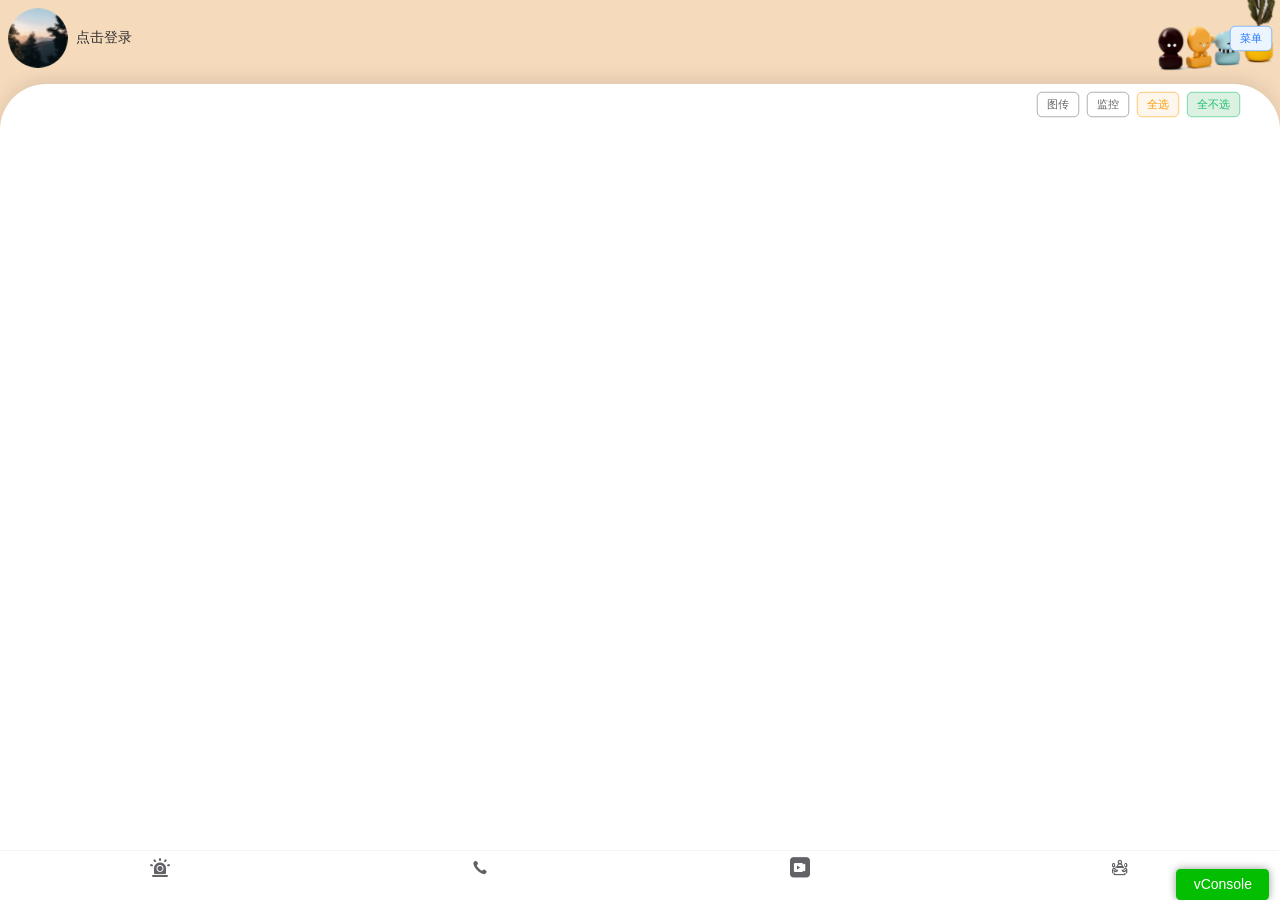
==== commit 7d9ab4b3: "feat:" ====
--- a/app/src/main/assets/app/index.html
+++ b/app/src/main/assets/app/index.html
@@ -1,11 +1,21 @@
 <!doctype html><html lang="zh-CN"><head><meta charset="utf-8"><meta http-equiv="X-UA-Compatible" content="IE=edge"><title>dispatchvue</title><script src="vconsole.min.js"></script><script>var coverSupport = 'CSS' in window && typeof CSS.supports === 'function' && (CSS.supports('top: env(a)') || CSS.supports('top: constant(a)'))
-        document.write('<meta name="viewport" content="width=device-width, user-scalable=no, initial-scale=1.0, maximum-scale=1.0, minimum-scale=1.0' + (coverSupport ? ', viewport-fit=cover' : '') + '" />')</script><link rel="stylesheet" href="./static/index.97465e7b.css"/><script defer="defer" src="./static/js/chunk-vendors.c4e731f5.js"></script><script defer="defer" src="./static/js/index.f01c97b6.js"></script></head><body><noscript><strong>Please enable JavaScript to continue.</strong></noscript><div id="app"></div><audio style="position:fixed;top:0px;left:0px;" id="audio_remote" autoplay="autoplay"></audio><div id="videoGp" class="beCenter" style="position:fixed;pointer-events: none;opacity: 0;top:0px;left:0px;right:0px;bottom:0px;z-index: 99999;"><div style="width: 100%;position: relative;"><div style="background-color:#061729;padding-bottom:65%;border-radius:20px"></div><div class="flexcol" style="position: absolute;top:0px;right: 0px;left: 0px;bottom: 0px;padding: 20px;"><div style="position: relative;;width:100%;height:100%"><video width="100%" height="100%" id="video_remote" autoplay="autoplay" style="background-color: #343334; -webkit-transition-property: opacity; -webkit-transition-duration: 2s;"></video><video id="video_user" autoplay="autoplay" muted="true" style="opacity: 0;width: 10%;height: 10%;position:absolute;top: 0px;left:0px;background-color: #343334; -webkit-transition-property: opacity;-webkit-transition-duration: 2s;"></video><video id="video_other" autoplay="autoplay" muted="true" style="opacity: 0;width: 10%;height: 10%;position:absolute;bottom: 0px;right:0px;background-color: #343334; -webkit-transition-property: opacity;-webkit-transition-duration: 2s;"></video><video id="video_local" autoplay="autoplay" muted="true" style="width: 10%;height: 10%;position:absolute;bottom: 0px;left:0px;background-color: #343334; -webkit-transition-property: opacity;-webkit-transition-duration: 2s;"></video></div></div><div style="position: absolute;right:0px;top:0px;"><img id="closeVideo" class="btneff" src="./Close.png"/></div><div style="position: absolute;left:0px;top:0px;"><img id="videoDel" class="btneff" src="./icondel.png"/></div></div></div></body><script>
-    window.vConsole = new window.VConsole();
+        document.write('<meta name="viewport" content="width=device-width, user-scalable=no, initial-scale=1.0, maximum-scale=1.0, minimum-scale=1.0' + (coverSupport ? ', viewport-fit=cover' : '') + '" />')</script><link rel="stylesheet" href="./static/index.97465e7b.css"/><script defer="defer" src="./static/js/chunk-vendors.c4e731f5.js"></script><script defer="defer" src="./static/js/index.56fef735.js"></script></head><body><noscript><strong>Please enable JavaScript to continue.</strong></noscript><div id="app"></div><audio style="position:fixed;top:0px;left:0px;" id="audio_remote" autoplay="autoplay"></audio><div id="videoGp" class="beCenter" style="position:fixed;pointer-events: none;opacity: 0;top:0px;left:0px;right:0px;bottom:0px;z-index: 99999;"><div style="width: 100%;position: relative;"><div style="background-color:#061729;padding-bottom:65%;border-radius:20px"></div><div class="flexcol" style="position: absolute;top:0px;right: 0px;left: 0px;bottom: 0px;padding: 20px;"><div style="position: relative;;width:100%;height:100%"><video width="100%" height="100%" id="video_remote" autoplay="autoplay" style="background-color: #343334; -webkit-transition-property: opacity; -webkit-transition-duration: 2s;"></video><video id="video_user" autoplay="autoplay" muted="true" style="opacity: 0;width: 10%;height: 10%;position:absolute;top: 0px;left:0px;background-color: #343334; -webkit-transition-property: opacity;-webkit-transition-duration: 2s;"></video><video id="video_other" autoplay="autoplay" muted="true" style="opacity: 0;width: 10%;height: 10%;position:absolute;bottom: 0px;right:0px;background-color: #343334; -webkit-transition-property: opacity;-webkit-transition-duration: 2s;"></video><video id="video_local" autoplay="autoplay" muted="true" style="width: 10%;height: 10%;position:absolute;bottom: 0px;left:0px;background-color: #343334; -webkit-transition-property: opacity;-webkit-transition-duration: 2s;"></video></div></div><div style="position: absolute;right:0px;top:0px;"><img id="closeVideo" class="btneff" src="./Close.png"/></div><div style="position: absolute;left:0px;top:0px;"><img id="videoDel" class="btneff" src="./icondel.png"/></div></div></div></body><script src="./jssip.js"></script><script src="./xgplayer.js"></script><script src="./xgplayerflv.js"></script>
+<script>
+window.vConsole = new window.VConsole();
     var isX5AndroidApp = false;
     var isLiphoneApp = true;
     var reqUrl = "http://192.168.0.91:8002";
+    var asSocket = "ws://192.168.0.91:8001/ws";
+
     var fsReqUrl = "http://192.168.0.91:8005";
     var fsSocket = "ws://192.168.0.91:8006/ws";
+
+    var monitorReqUrl = "http://localhost:8888";
+    var monitorPullUrl="ws://localhost:8866/live?url=";//拉流地址
+
+
+    var currentWebAccount = "1009@192.168.0.13:5066";
+    
 
     var jsGetIpconfigByX5 = function() {
         var res = prompt("JavaScript prompt()");
